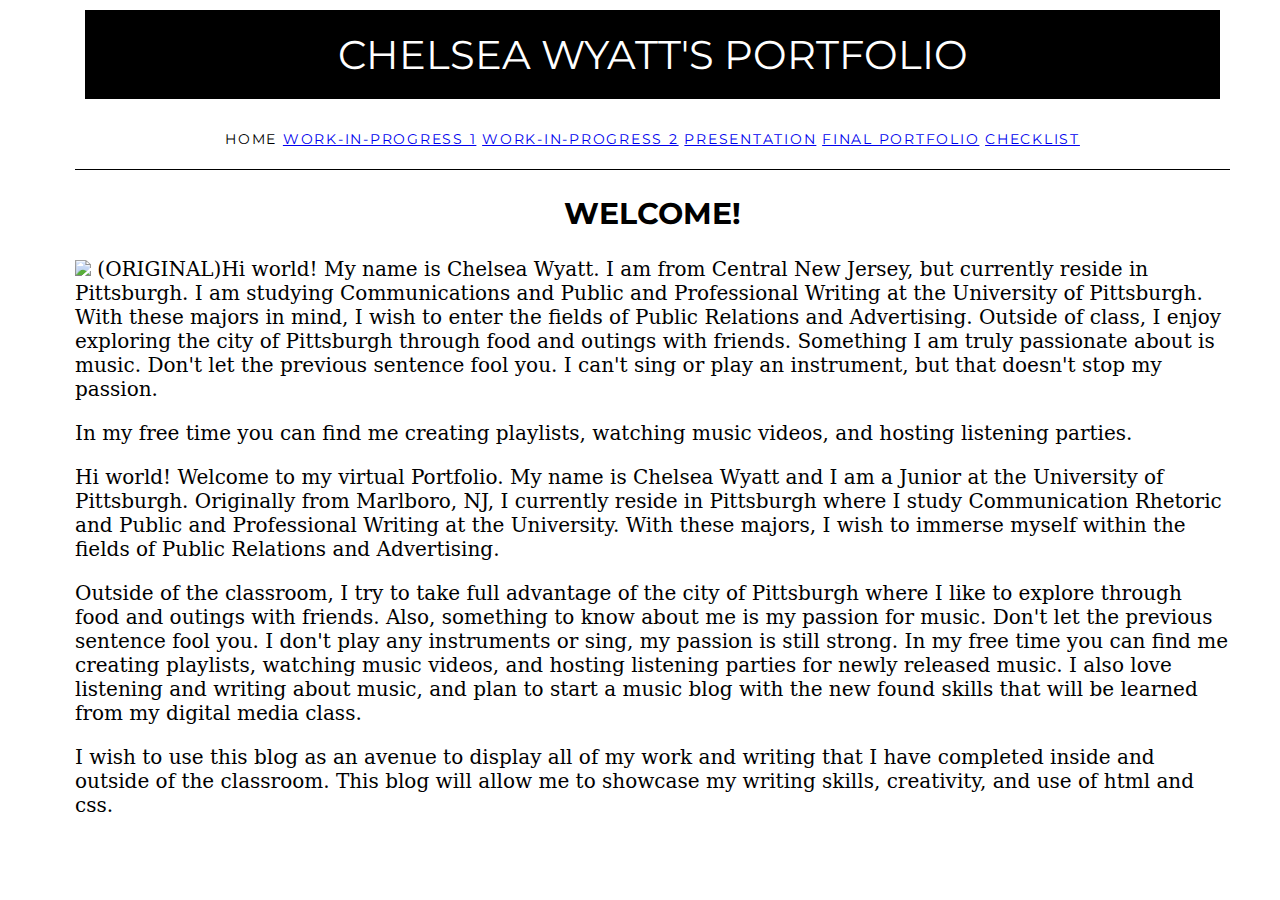
==== index.html @ 2644bfa5 "Update index.html" ====
<!DOCTYPE html>
  <html>
    <head>
      <title>Chelsea Wyatt's Portfolio</title>
      <link rel="stylesheet" type="text/css" href="static/style.css">
     <link href="https://fonts.googleapis.com/css?family=Montserrat&display=swap" rel="stylesheet">
      <link href="https://fonts.googleapis.com/css?family=Tinos&display=swap" rel="stylesheet">
    </head>
    <body>
      <h1>Chelsea Wyatt's Portfolio</h1>
      <nav><ul class="main-menu">
        <li>Home</li>
        <li><a href="work-1/">Work-in-Progress 1</a></li>
  <li><a href="work-2/">Work-in-Progress 2</a></li>
  <li><a href="presentation/">Presentation</a></li>
  <li><a href="portfolio/">Final Portfolio</a></li>
  <li><a href="/Checklist/">Checklist</a></li>
</ul></nav>
      <main>
        <h2>Welcome!</h2>
        <img src="../static/images/headshot.png/>
        <p class="original"> (ORIGINAL)Hi world! My name is Chelsea Wyatt. I am from Central New Jersey, but currently reside in Pittsburgh. 
          I am studying Communications and Public and Professional Writing at the University of Pittsburgh. 
          With these majors in mind, I wish to enter the fields of Public Relations and Advertising. 
          Outside of class, I enjoy exploring the city of Pittsburgh through food and outings with friends. 
          Something I am truly passionate about is music. Don't let the previous sentence fool you. 
           I can't sing or play an instrument, but that doesn't stop my passion. </p>
          In my free time you can find me creating playlists, watching music videos, and hosting listening parties. </p>
        <p> Hi world! Welcome to my virtual Portfolio. My name is Chelsea Wyatt and I am a Junior at the University of Pittsburgh. 
            Originally from Marlboro, NJ, I currently reside in Pittsburgh where I study Communication Rhetoric and Public and Professional Writing at the University. 
            With these majors, I wish to immerse myself within the fields of Public Relations and Advertising. </p>
        <p> Outside of the classroom, I try to take full advantage of the city of Pittsburgh where I like to explore through food and outings with friends. 
          Also, something to know about me is my passion for music. Don't let the previous sentence fool you. I don't play any instruments or sing, my passion is still strong. 
          In my free time you can find me creating playlists, watching music videos, and hosting listening parties for newly released music. 
          I also love listening and writing about music, and plan to start a music blog with the new found skills that will be learned from my digital media class. </p>
       <p> I wish to use this blog as an avenue to display all of my work and writing that I have completed inside and outside of the classroom. 
         This blog will allow me to showcase my writing skills, creativity, and use of html and css. </p>



      </main>
      <footer>
      </footer>
    </body>
  </html>
---- static/style.css ----
h1 {
    background-color: #000000;
    color: #FFFFFF;
    text-transform: uppercase; 
    text-align: center;
    font-family: 'Montserrat', sans-serif;
    font-size: 200%;
    margin: 10px; 
    padding: 20px;  
    font-weight: 400; 
}

body { 
    font-family: 'serif';
    font-size: 125%;
    margin-left: 75px;
    margin-right: 50px;
}

ul.main-menu {
    list-style-type: none;
    margin: 0;
    padding: 0;
   font-family: 'Montserrat', sans-serif;
    text-align: center; 
    text-transform: uppercase;
    line-height: 60px;
    letter-spacing: .125em;
    font-size: 14px;
    border-bottom-style: solid;
    border-bottom-width: thin;
    text-decoration: none;
}

ul.main-menu>li {
    display: inline;
     text-align: center; 
    text-decoration: none;
}

ul.sub-menu>li {
   list-style-type: none;
    margin: 0;
    padding: 0;
   font-family: 'Montserrat', sans-serif;
    text-transform: uppercase;
    line-height: 60px;
    letter-spacing: .125em;
    font-size: 14px; 
    text-decoration: none;
}

h2 {
    font-family: 'Montserrat', sans-serif;
    text-transform: uppercase;
    text-align: center; 
    text-style: italic; 
}
p.original {
background-color: #DCDCDC; 
}
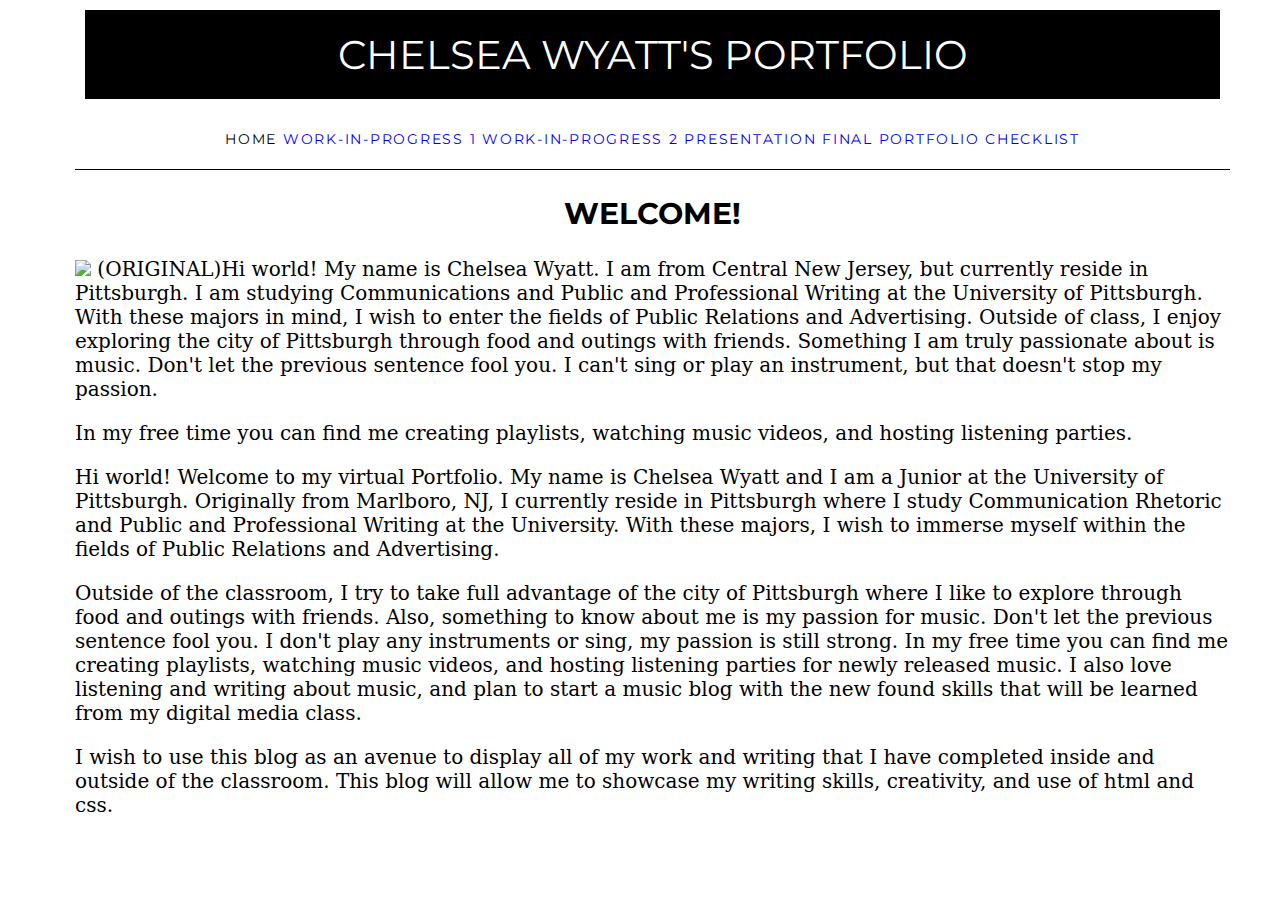
==== commit e8731695: "Update index.html" ====
--- a/index.html
+++ b/index.html
@@ -19,6 +19,7 @@
       <main>
         <h2>Welcome!</h2>
         <img src="../static/images/headshot.png/>
+                  
         <p class="original"> (ORIGINAL)Hi world! My name is Chelsea Wyatt. I am from Central New Jersey, but currently reside in Pittsburgh. 
           I am studying Communications and Public and Professional Writing at the University of Pittsburgh. 
           With these majors in mind, I wish to enter the fields of Public Relations and Advertising. 
--- a/static/style.css
+++ b/static/style.css
@@ -59,3 +59,9 @@
 p.original {
 background-color: #DCDCDC; 
 }
+
+a:-webkit-any-link {
+    color: -webkit-link;
+    cursor: pointer;
+    text-decoration: none;
+}
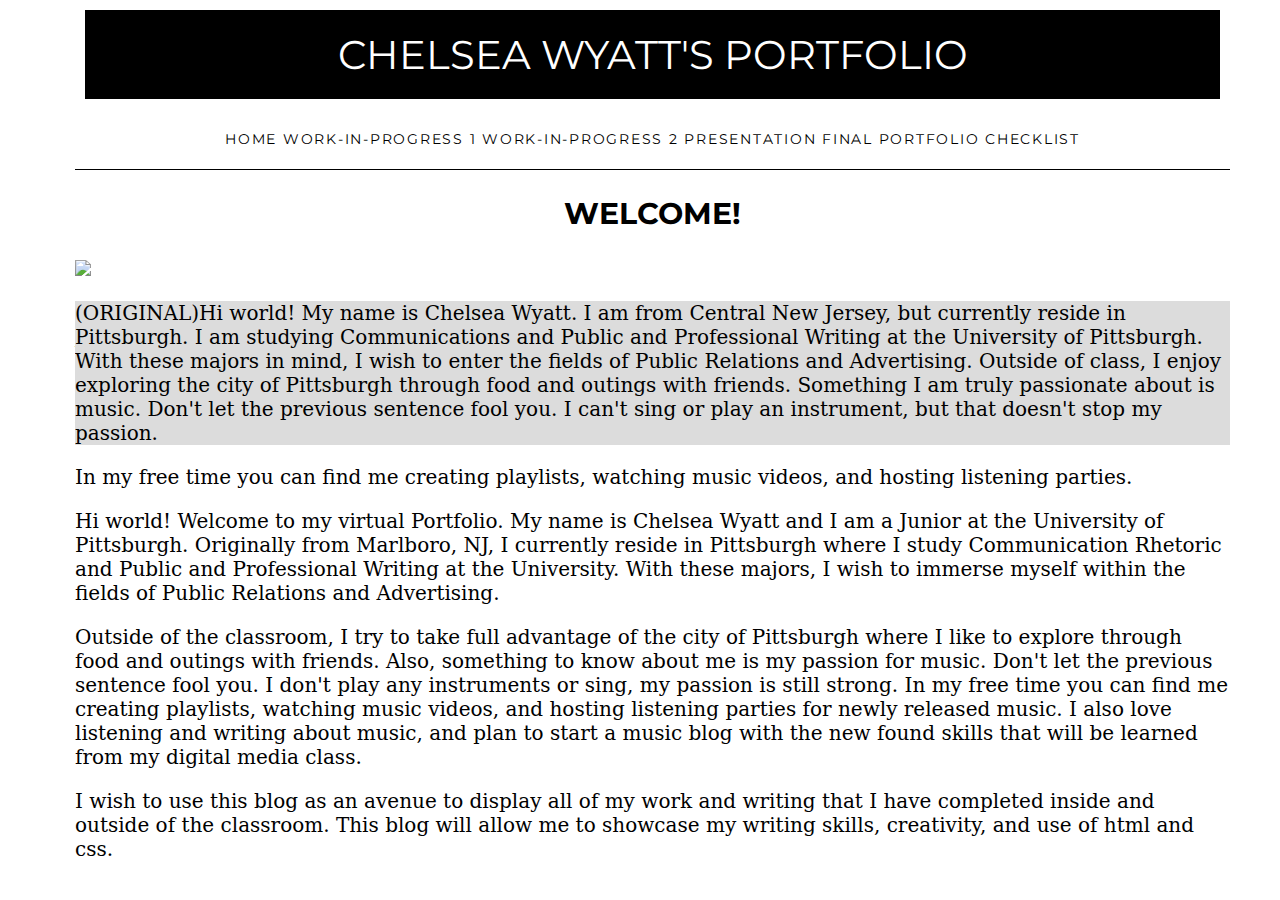
==== commit 403fc2f8: "Update index.html" ====
--- a/index.html
+++ b/index.html
@@ -18,7 +18,7 @@
 </ul></nav>
       <main>
         <h2>Welcome!</h2>
-        <img src="../static/images/headshot.png/>
+        <img src="/static/images/headshot.png">
                   
         <p class="original"> (ORIGINAL)Hi world! My name is Chelsea Wyatt. I am from Central New Jersey, but currently reside in Pittsburgh. 
           I am studying Communications and Public and Professional Writing at the University of Pittsburgh. 
--- a/static/style.css
+++ b/static/style.css
@@ -60,8 +60,12 @@
 background-color: #DCDCDC; 
 }
 
-a:-webkit-any-link {
-    color: -webkit-link;
+a:link {
+    color: black;
     cursor: pointer;
     text-decoration: none;
 }
+
+a:hover {
+    text decoratioin: underline;
+}
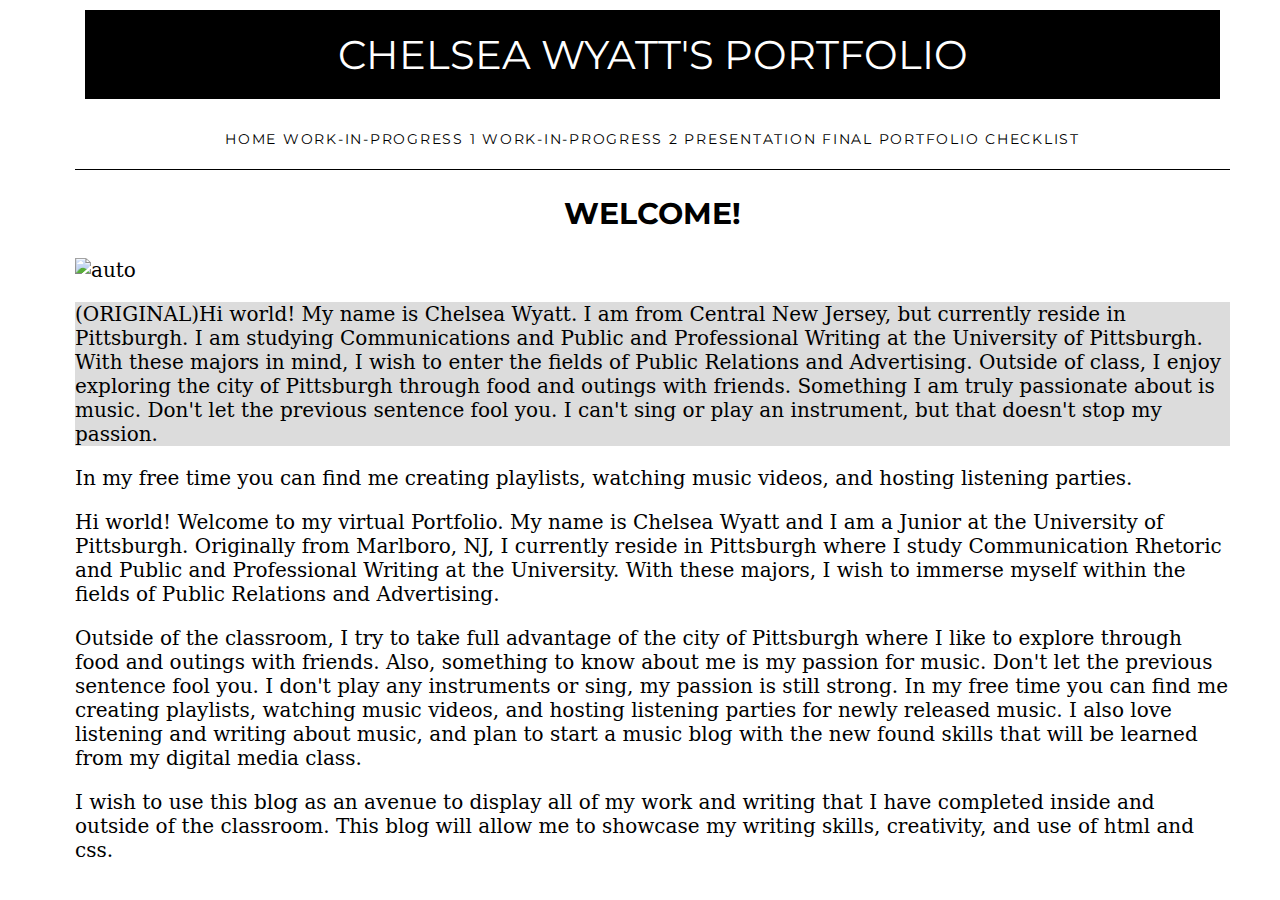
==== commit 4eff488b: "Update index.html" ====
--- a/index.html
+++ b/index.html
@@ -18,7 +18,7 @@
 </ul></nav>
       <main>
         <h2>Welcome!</h2>
-        <img src="/static/images/headshot.png">
+        <img src="/static/images/headshot.png" alt="auto" width="auto" height="350" align="center">
                   
         <p class="original"> (ORIGINAL)Hi world! My name is Chelsea Wyatt. I am from Central New Jersey, but currently reside in Pittsburgh. 
           I am studying Communications and Public and Professional Writing at the University of Pittsburgh. 
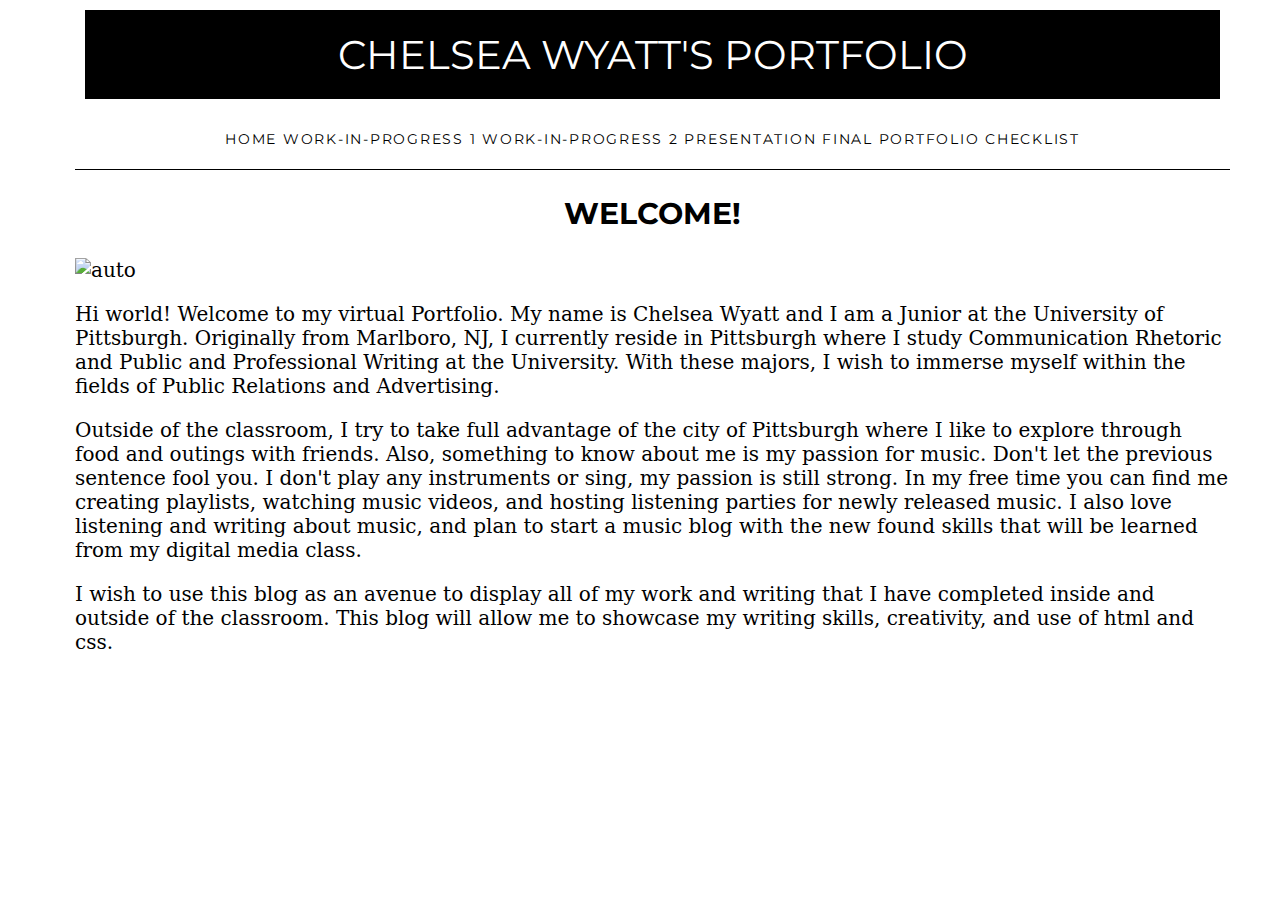
==== commit a2596c65: "Update index.html" ====
--- a/index.html
+++ b/index.html
@@ -20,13 +20,6 @@
         <h2>Welcome!</h2>
         <img src="/static/images/headshot.png" alt="auto" width="auto" height="350" align="center">
                   
-        <p class="original"> (ORIGINAL)Hi world! My name is Chelsea Wyatt. I am from Central New Jersey, but currently reside in Pittsburgh. 
-          I am studying Communications and Public and Professional Writing at the University of Pittsburgh. 
-          With these majors in mind, I wish to enter the fields of Public Relations and Advertising. 
-          Outside of class, I enjoy exploring the city of Pittsburgh through food and outings with friends. 
-          Something I am truly passionate about is music. Don't let the previous sentence fool you. 
-           I can't sing or play an instrument, but that doesn't stop my passion. </p>
-          In my free time you can find me creating playlists, watching music videos, and hosting listening parties. </p>
         <p> Hi world! Welcome to my virtual Portfolio. My name is Chelsea Wyatt and I am a Junior at the University of Pittsburgh. 
             Originally from Marlboro, NJ, I currently reside in Pittsburgh where I study Communication Rhetoric and Public and Professional Writing at the University. 
             With these majors, I wish to immerse myself within the fields of Public Relations and Advertising. </p>
--- a/static/style.css
+++ b/static/style.css
@@ -69,3 +69,20 @@
 a:hover {
     text decoratioin: underline;
 }
+
+table, th, td {
+  border: 1px solid black;
+  border-collapse: collapse;
+}
+
+table { margin: 0 auto; }
+
+th { text-align: center; 
+     background-color: black;
+     color: white;}
+
+iframe { display: block;
+     margin-left: auto;
+     margin-right: auto;
+     align: center;}
+
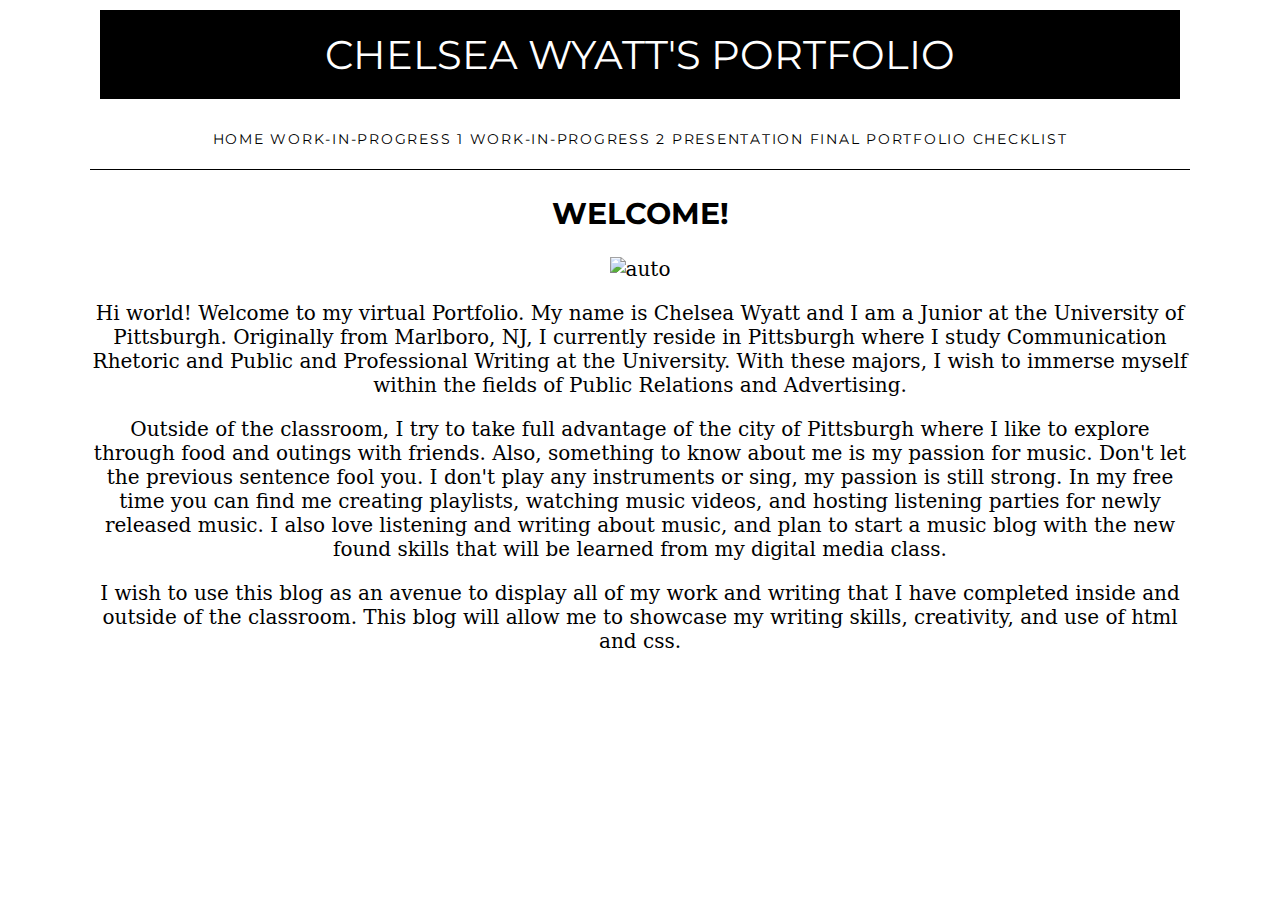
==== commit 36a64310: "Update index.html" ====
--- a/index.html
+++ b/index.html
@@ -18,7 +18,7 @@
 </ul></nav>
       <main>
         <h2>Welcome!</h2>
-        <img src="/static/images/headshot.png" alt="auto" width="auto" height="350" align="center">
+        <img src="/static/images/headshot.png" alt="auto" class="center">
                   
         <p> Hi world! Welcome to my virtual Portfolio. My name is Chelsea Wyatt and I am a Junior at the University of Pittsburgh. 
             Originally from Marlboro, NJ, I currently reside in Pittsburgh where I study Communication Rhetoric and Public and Professional Writing at the University. 
--- a/static/style.css
+++ b/static/style.css
@@ -13,8 +13,9 @@
 body { 
     font-family: 'serif';
     font-size: 125%;
-    margin-left: 75px;
-    margin-right: 50px;
+    text-align: center; 
+    margin-left: 90px;
+    margin-right: 90px;
 }
 
 ul.main-menu {
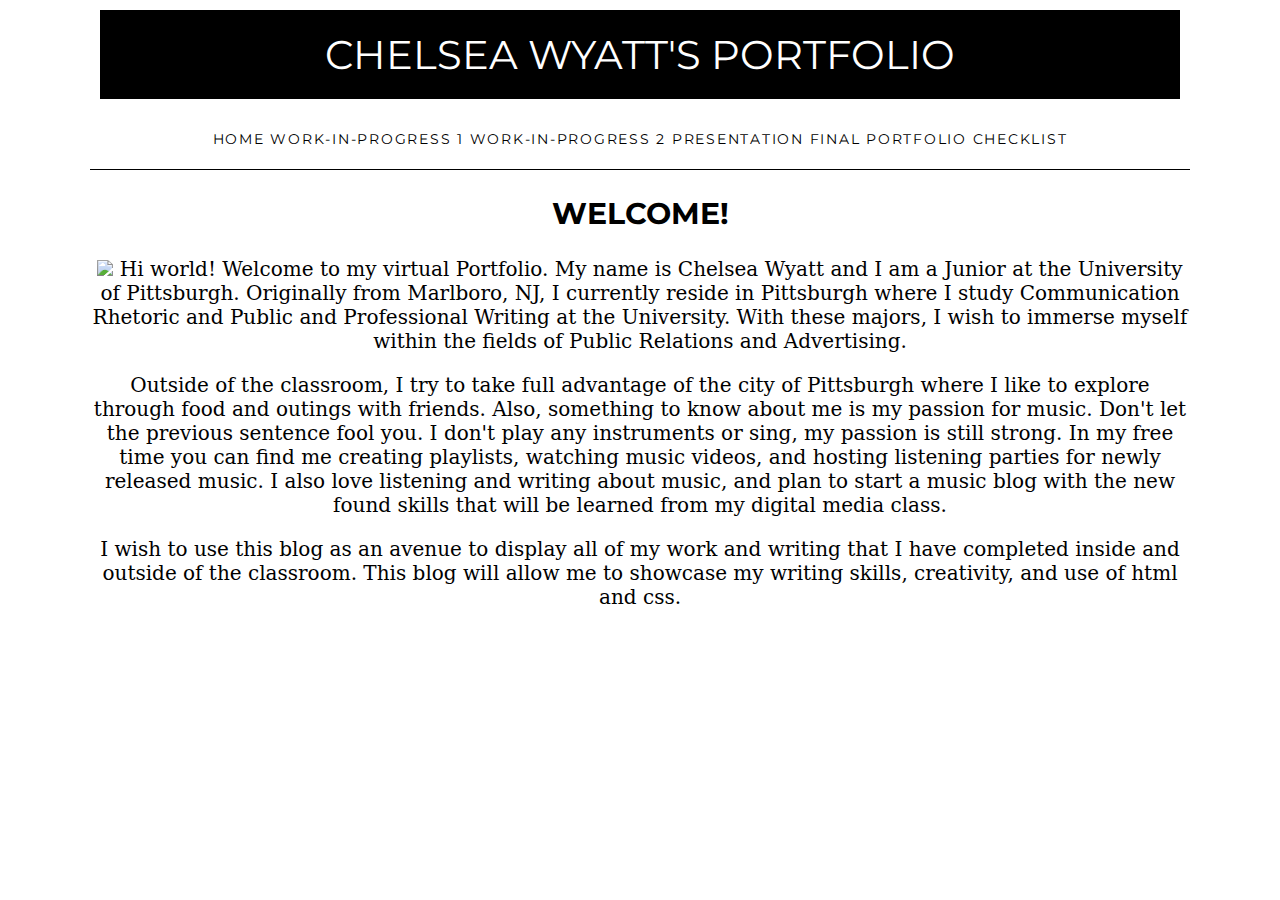
==== commit 296bef55: "Update index.html" ====
--- a/index.html
+++ b/index.html
@@ -18,7 +18,7 @@
 </ul></nav>
       <main>
         <h2>Welcome!</h2>
-        <img src="/static/images/headshot.png" alt="auto" class="center">
+        <img src="/static/images/headshot.png"
                   
         <p> Hi world! Welcome to my virtual Portfolio. My name is Chelsea Wyatt and I am a Junior at the University of Pittsburgh. 
             Originally from Marlboro, NJ, I currently reside in Pittsburgh where I study Communication Rhetoric and Public and Professional Writing at the University. 
--- a/static/style.css
+++ b/static/style.css
@@ -87,3 +87,11 @@
      margin-right: auto;
      align: center;}
 
+center {
+    display: block;
+    margin-left: auto;
+    margin-right: auto;
+    max-width: 50%;
+    height: auto:
+}
+
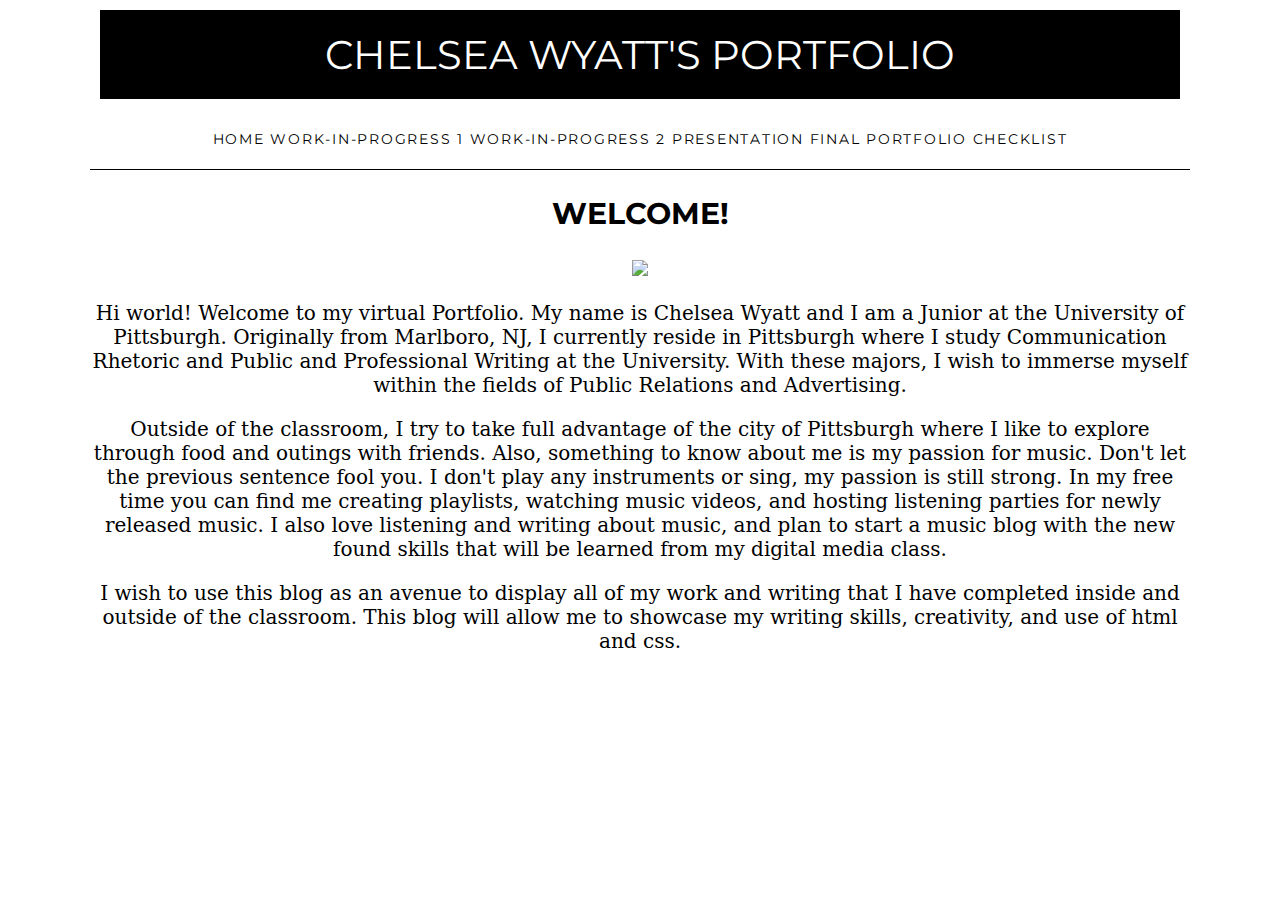
==== commit 728b0da9: "Update index.html" ====
--- a/index.html
+++ b/index.html
@@ -18,7 +18,7 @@
 </ul></nav>
       <main>
         <h2>Welcome!</h2>
-        <img src="/static/images/headshot.png"
+        <img src="/static/images/headshot.png" width="300" height="auto"></p>
                   
         <p> Hi world! Welcome to my virtual Portfolio. My name is Chelsea Wyatt and I am a Junior at the University of Pittsburgh. 
             Originally from Marlboro, NJ, I currently reside in Pittsburgh where I study Communication Rhetoric and Public and Professional Writing at the University. 
--- a/static/style.css
+++ b/static/style.css
@@ -87,11 +87,5 @@
      margin-right: auto;
      align: center;}
 
-center {
-    display: block;
-    margin-left: auto;
-    margin-right: auto;
-    max-width: 50%;
-    height: auto:
-}
 
+
